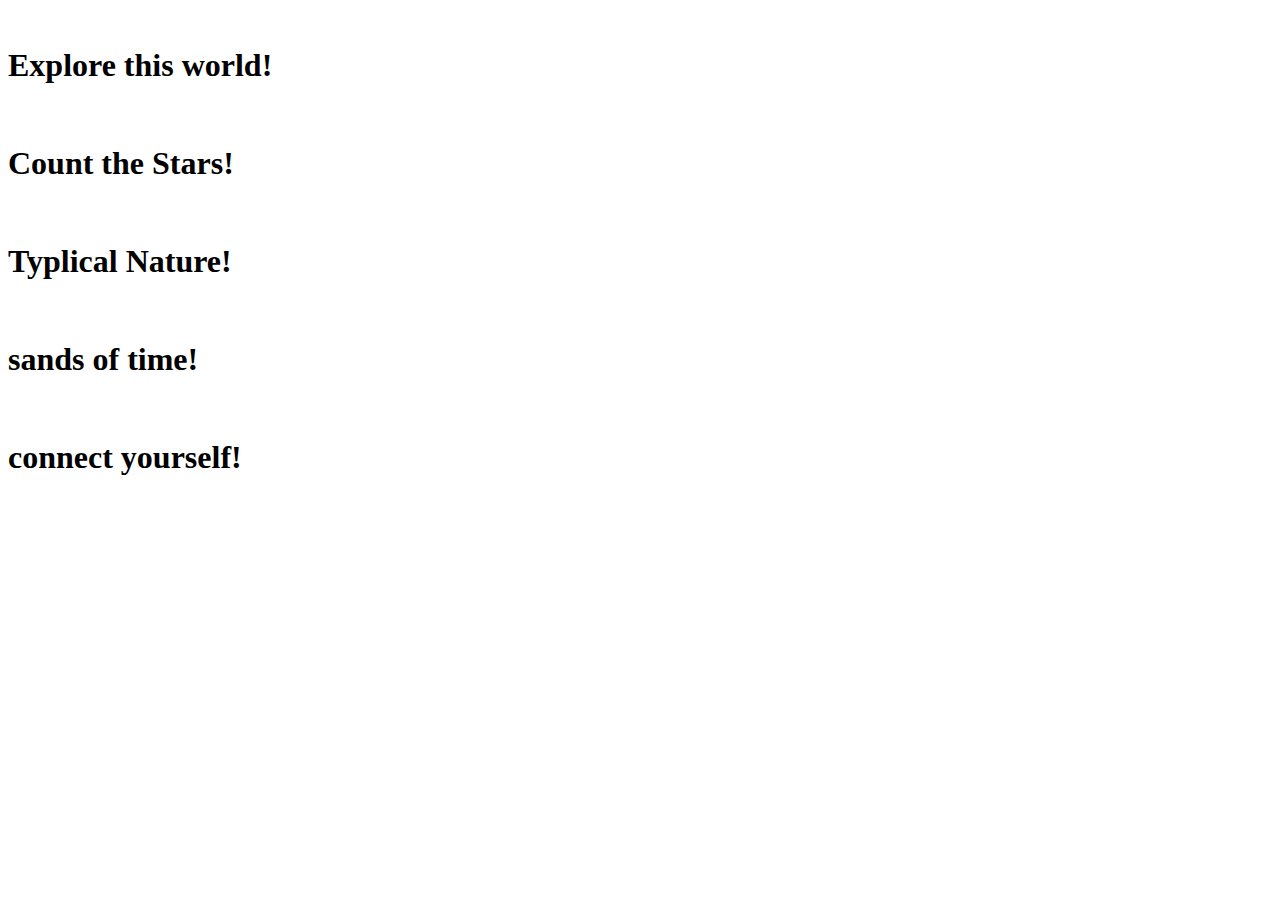
==== practice/index.html @ c5087b30 "first commit" ====
<!DOCTYPE html>
<html lang="en">
<head>
    <meta charset="UTF-8">
    <meta http-equiv="X-UA-Compatible" content="IE=edge">
    <meta name="viewport" content="width=device-width, initial-scale=1.0">
    <link rel="stylesheet" href="./style.css">
    <title>Expanding </title>
</head>
<body>
    <div class="container">
        <div class="panel active">
            <img src="https://images.unsplash.com/photo-1669798906181-5a8f37f23efc?ixlib=rb-4.0.3&ixid=MnwxMjA3fDB8MHxwaG90by1wYWdlfHx8fGVufDB8fHx8&auto=format&fit=crop&w=869&q=80" alt="">
            <h1>Explore this world!</h1>
        </div>
        <div class="panel active">
            <img src="https://images.unsplash.com/photo-1669752012473-a12e9a47883d?ixlib=rb-4.0.3&ixid=MnwxMjA3fDB8MHxwaG90by1wYWdlfHx8fGVufDB8fHx8&auto=format&fit=crop&w=870&q=80" alt="">
            <h1>Count the Stars!</h1>
        </div>
        <div class="panel active">
            <img src="https://images.unsplash.com/photo-1661096800210-9546ed0b273e?ixlib=rb-4.0.3&ixid=MnwxMjA3fDB8MHxwaG90by1wYWdlfHx8fGVufDB8fHx8&auto=format&fit=crop&w=870&q=80" alt="">
            <h1>Typlical Nature!</h1>
        </div>
        <div class="panel active">
            <img src="https://images.unsplash.com/photo-1668913261998-254e4280ef06?ixlib=rb-4.0.3&ixid=MnwxMjA3fDB8MHxwaG90by1wYWdlfHx8fGVufDB8fHx8&auto=format&fit=crop&w=870&q=80" alt="">
            <h1>sands of time!</h1>
        </div>
        <div class="panel active">
            <img src="https://images.unsplash.com/photo-1644840379571-2a973eee0726?ixlib=rb-4.0.3&ixid=MnwxMjA3fDB8MHxwaG90by1wYWdlfHx8fGVufDB8fHx8&auto=format&fit=crop&w=870&q=80" alt="">
            <h1>connect yourself!</h1>
        </div>
    </div>

    <script src="./script.js"></script>
</body>
</html>
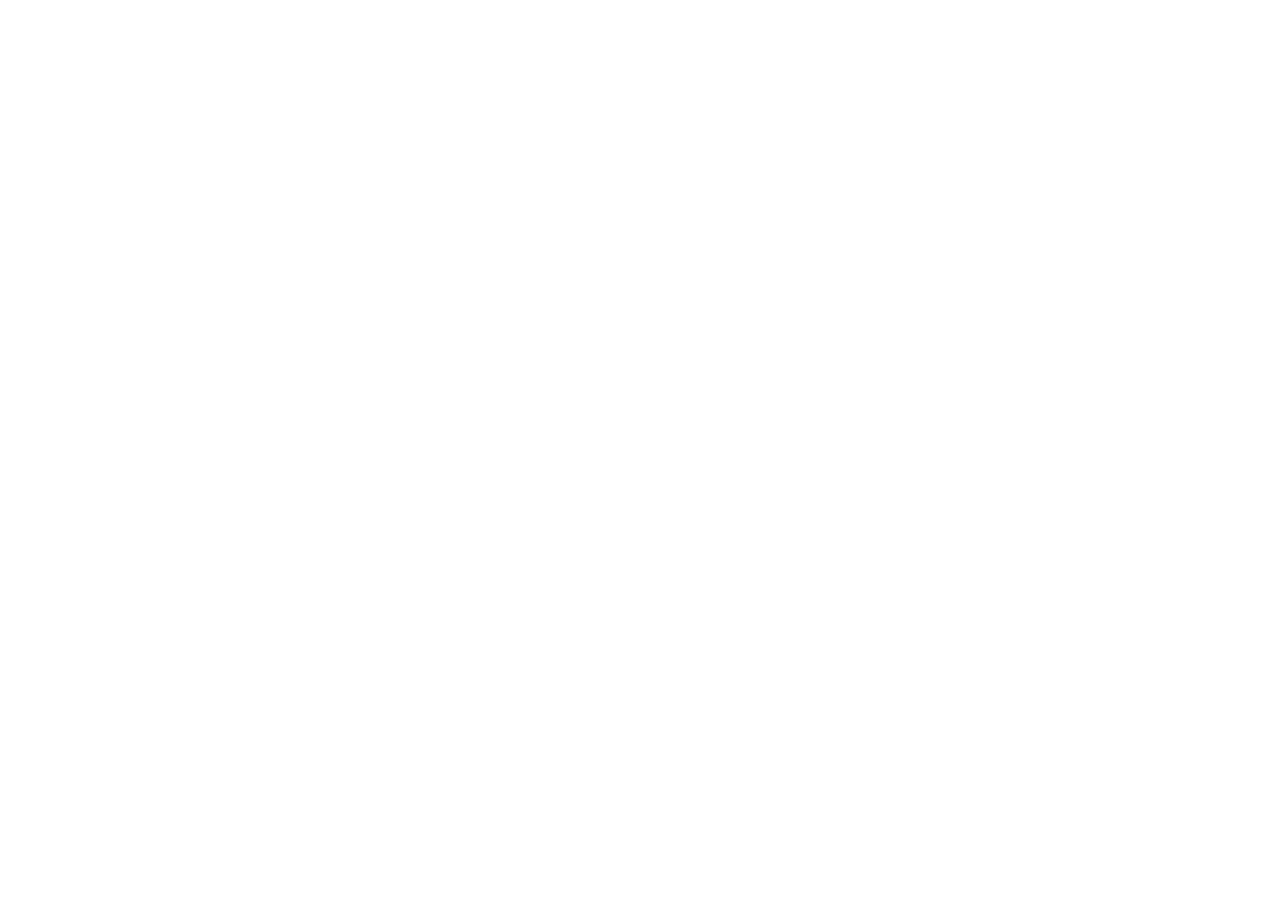
==== commit d31ddad7: "practice finished" ====
--- a/practice/index.html
+++ b/practice/index.html
@@ -10,23 +10,33 @@
 <body>
     <div class="container">
         <div class="panel active">
-            <img src="https://images.unsplash.com/photo-1669798906181-5a8f37f23efc?ixlib=rb-4.0.3&ixid=MnwxMjA3fDB8MHxwaG90by1wYWdlfHx8fGVufDB8fHx8&auto=format&fit=crop&w=869&q=80" alt="">
+            <div class="image">
+                <img src="https://images.unsplash.com/photo-1669798906181-5a8f37f23efc?ixlib=rb-4.0.3&ixid=MnwxMjA3fDB8MHxwaG90by1wYWdlfHx8fGVufDB8fHx8&auto=format&fit=crop&w=869&q=80" alt="">
+            </div>
             <h1>Explore this world!</h1>
         </div>
-        <div class="panel active">
-            <img src="https://images.unsplash.com/photo-1669752012473-a12e9a47883d?ixlib=rb-4.0.3&ixid=MnwxMjA3fDB8MHxwaG90by1wYWdlfHx8fGVufDB8fHx8&auto=format&fit=crop&w=870&q=80" alt="">
+        <div class="panel">
+            <div class="image">
+                <img src="https://images.unsplash.com/photo-1669752012473-a12e9a47883d?ixlib=rb-4.0.3&ixid=MnwxMjA3fDB8MHxwaG90by1wYWdlfHx8fGVufDB8fHx8&auto=format&fit=crop&w=870&q=80" alt="">
+            </div>
             <h1>Count the Stars!</h1>
         </div>
-        <div class="panel active">
+        <div class="panel">
+            <div class="image">
             <img src="https://images.unsplash.com/photo-1661096800210-9546ed0b273e?ixlib=rb-4.0.3&ixid=MnwxMjA3fDB8MHxwaG90by1wYWdlfHx8fGVufDB8fHx8&auto=format&fit=crop&w=870&q=80" alt="">
+            </div>
             <h1>Typlical Nature!</h1>
         </div>
-        <div class="panel active">
+        <div class="panel">
+            <div class="image">
             <img src="https://images.unsplash.com/photo-1668913261998-254e4280ef06?ixlib=rb-4.0.3&ixid=MnwxMjA3fDB8MHxwaG90by1wYWdlfHx8fGVufDB8fHx8&auto=format&fit=crop&w=870&q=80" alt="">
+        </div>
             <h1>sands of time!</h1>
         </div>
-        <div class="panel active">
+        <div class="panel">
+            <div class="image">
             <img src="https://images.unsplash.com/photo-1644840379571-2a973eee0726?ixlib=rb-4.0.3&ixid=MnwxMjA3fDB8MHxwaG90by1wYWdlfHx8fGVufDB8fHx8&auto=format&fit=crop&w=870&q=80" alt="">
+            </div>
             <h1>connect yourself!</h1>
         </div>
     </div>
--- a/practice/style.css
+++ b/practice/style.css
@@ -0,0 +1,53 @@
+* {
+    margin: 0;
+    padding: 0;
+    box-sizing: border-box;   
+}
+
+html {
+    font-size: 62.5%;
+}
+
+body {
+    font-family: Arial, Helvetica, sans-serif;
+    height: 100vh;
+    overflow: hidden;
+}
+
+.container {
+    /* padding: 10rem; */
+    width: 90vw;
+    display: flex;
+    align-items: center;
+    justify-content: center;
+    overflow: hidden;
+    gap: 3rem;
+}
+
+.panel {
+    overflow: hidden;
+    width: 10rem;
+    position: relative;
+    transition: width 0.5s ease-in;
+}
+
+.panel h1 {
+    position: absolute;
+    opacity: 0;
+    top: 0;
+    left: 0;
+    color: #fff;
+}
+.image { 
+    overflow: hidden;
+    border-radius: 1rem;   
+}
+
+.panel.active {
+    width: 50rem;
+}
+
+.panel.active h1 {
+    opacity: 1;
+    transition: opacity 0.3s linear 0.4s;
+}